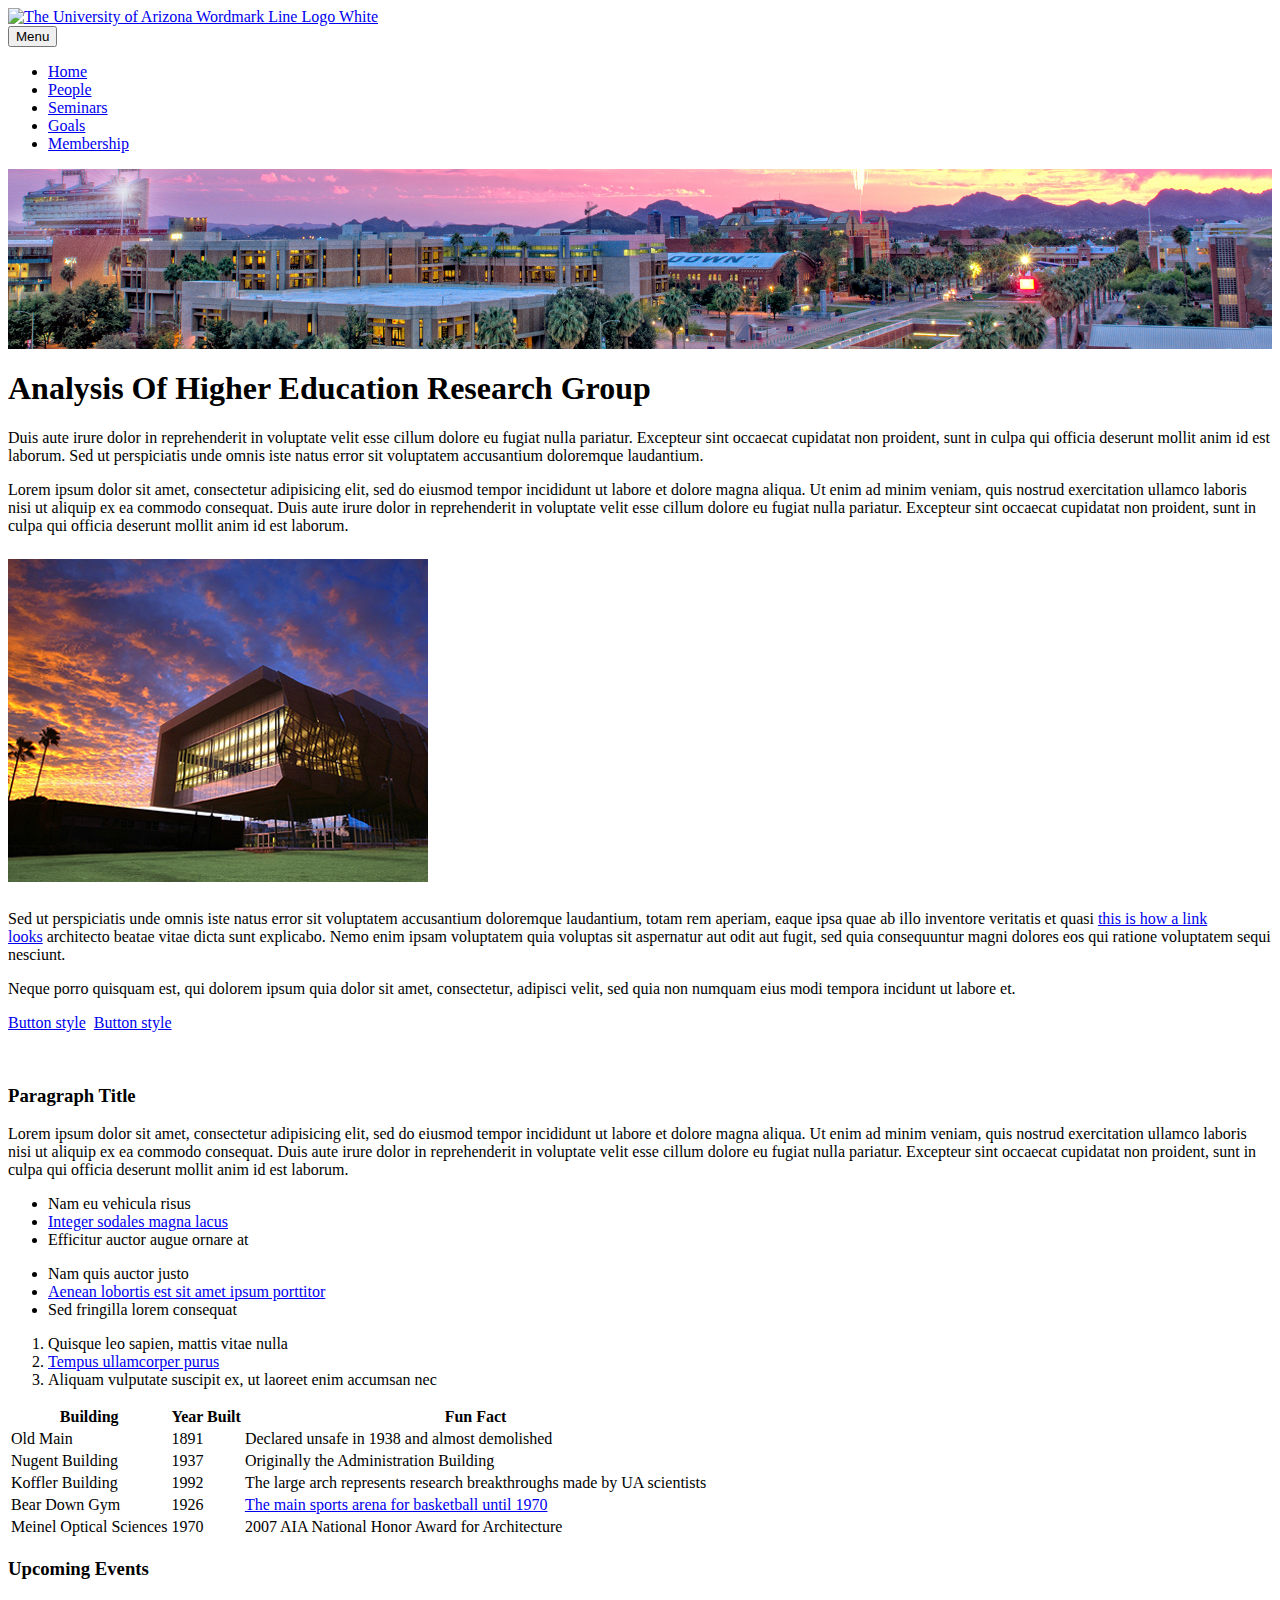
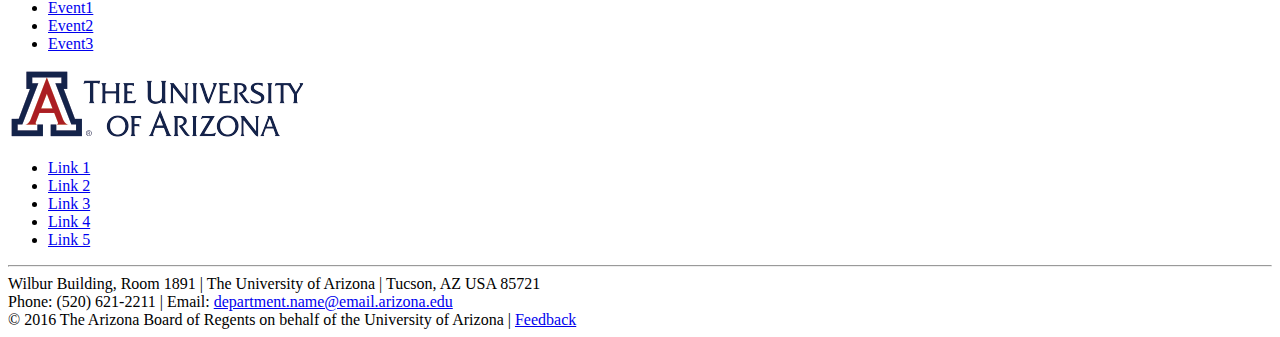
==== index.html @ 224b9daf "first commit" ====
<!DOCTYPE html>
<html lang="en" class="external-links ua-brand-icons">
  <head>
    <meta charset="utf-8" />
    <meta http-equiv="X-UA-Compatible" content="IE=edge" />
    <meta name="viewport" content="width=device-width, initial-scale=1" />
    <title>Higher Education Research Group</title>
    <link href="img/favicon.ico" rel="icon" type="image/x-icon" />

    <!-- Latest icon font stylesheet -->
    <link
      rel="stylesheet"
      href="https://cdn.digital.arizona.edu/lib/ua-brand-icons/v2.0.1/ua-brand-icons.min.css"
    />
    <link rel="stylesheet" href="css/style.css" />
    <!-- Compiled and minified UA Bootstrap CSS, icon font not included -->
    <link
      rel="stylesheet"
      href="https://cdn.uadigital.arizona.edu/lib/ua-bootstrap/v1.0.0-beta.30/ua-bootstrap.min.css"
    />
  </head>
  <body>
    <header id="region_header_ua" class="l-arizona-header bg-red">
      <section class="container l-container">
        <div class="row">
          <a
            href="http://www.arizona.edu"
            title="The University of Arizona homepage"
            class="arizona-logo"
          >
            <img
              alt="The University of Arizona Wordmark Line Logo White"
              src="https://cdn.uadigital.arizona.edu/logos/v1.0.0/ua_wordmark_line_logo_white_rgb.min.svg"
              class="arizona-line-logo"
            />
          </a>
        </div>
      </section>
    </header>
    <div class="containe-fluid">
      <!-- MENU CODE -->
      <div class="container">
        <div class="row">
          <div class="col-xs-12">
            <a class="sr-only sr-only-focusable" href="#content"></a>
            <nav
              id="navbar-top"
              class="navbar-offcanvas has-navigation-region has-off-canvas-region"
            >
              <div id="navbar-offcanvas-header">
                <div class="container">
                  <div class="row">
                    <div class="navbar-header">
                      <button
                        type="button"
                        data-toggle="collapse"
                        data-target="#navbar"
                        aria-expanded="false"
                        aria-controls="navbar"
                        class="navbar-toggle collapsed"
                      >
                        <span class="sr-only">Menu</span
                        ><span class="icon-bar"></span
                        ><span class="icon-bar"></span
                        ><span class="icon-bar"></span>
                      </button>
                    </div>
                    <div id="navbar" class="navbar-collapse collapse">
                      <ul class="nav navbar-nav">
                        <li class="false"><a href="/" data-link>Home</a></li>
                        <li class="false">
                          <a href="people.html" data-link>People</a>
                        </li>
                        <li class="false">
                          <a href="seminars.html" data-link>Seminars</a>
                        </li>
                        <li class="false">
                          <a href="goals.html" data-link>Goals</a>
                        </li>
                        <li class="false">
                          <a href="membership.html" data-link>Membership</a>
                        </li>
                      </ul>
                    </div>
                  </div>
                </div>
              </div>
            </nav>
          </div>
        </div>
      </div>
      <div class="container">
        <div class="row">
          <div class="col-md-12">
            <div id="content_featured">
              <div class="interior-featured-bg text-center"></div>
            </div>
          </div>
        </div>
      </div>

      <!-- CONTENT  -->
      <div class="container">
        <div class="row">
          <div class="col-md-9 col-md-push-3" id="content">
            <h1>Analysis Of Higher Education Research Group</h1>
            <p class="lead">
              Duis aute irure dolor in reprehenderit in voluptate velit esse
              cillum dolore eu fugiat nulla pariatur. Excepteur sint occaecat
              cupidatat non proident, sunt in culpa qui officia deserunt mollit
              anim id est laborum. Sed ut perspiciatis unde omnis iste natus
              error sit voluptatem accusantium doloremque laudantium.
            </p>
            <p>
              Lorem ipsum dolor sit amet, consectetur adipisicing elit, sed do
              eiusmod tempor incididunt ut labore et dolore magna aliqua. Ut
              enim ad minim veniam, quis nostrud exercitation ullamco laboris
              nisi ut aliquip ex ea commodo consequat. Duis aute irure dolor in
              reprehenderit in voluptate velit esse cillum dolore eu fugiat
              nulla pariatur. Excepteur sint occaecat cupidatat non proident,
              sunt in culpa qui officia deserunt mollit anim id est laborum.
            </p>
            <img
              class="img-responsive pull-left"
              src="img/example-image.jpg"
              style="margin: 0.5rem 2rem 0.5rem 0"
            />
            <p>
              Sed ut perspiciatis unde omnis iste natus error sit voluptatem
              accusantium doloremque laudantium, totam rem aperiam, eaque ipsa
              quae ab illo inventore veritatis et quasi&nbsp;<a href="#"
                >this is how a link looks</a
              >&nbsp;architecto beatae vitae dicta sunt explicabo. Nemo enim
              ipsam voluptatem quia voluptas sit aspernatur aut odit aut fugit,
              sed quia consequuntur magni dolores eos qui ratione voluptatem
              sequi nesciunt.
            </p>
            <p>
              Neque porro quisquam est, qui dolorem ipsum quia dolor sit amet,
              consectetur, adipisci velit, sed quia non numquam eius modi
              tempora incidunt ut labore et.
            </p>
            <p>
              <a class="btn btn-lg btn-red" href="#">Button style</a
              ><a class="btn btn-lg btn-blue" href="#" style="margin-left: 8px"
                >Button style</a
              >
            </p>
            <p>&nbsp;</p>
            <h3>Paragraph Title</h3>
            <p>
              Lorem ipsum dolor sit amet, consectetur adipisicing elit, sed do
              eiusmod tempor incididunt ut labore et dolore magna aliqua. Ut
              enim ad minim veniam, quis nostrud exercitation ullamco laboris
              nisi ut aliquip ex ea commodo consequat. Duis aute irure dolor in
              reprehenderit in voluptate velit esse cillum dolore eu fugiat
              nulla pariatur. Excepteur sint occaecat cupidatat non proident,
              sunt in culpa qui officia deserunt mollit anim id est laborum.
            </p>
            <ul>
              <li>Nam eu vehicula risus</li>
              <li><a href="#">Integer sodales magna lacus</a></li>
              <li>Efficitur auctor augue ornare at</li>
            </ul>
            <ul class="triangle">
              <li>Nam quis auctor justo</li>
              <li>
                <a href="#">Aenean lobortis est sit amet ipsum porttitor</a>
              </li>
              <li>Sed fringilla lorem consequat</li>
            </ul>
            <ol>
              <li>Quisque leo sapien, mattis vitae nulla</li>
              <li><a href="#">Tempus ullamcorper purus</a></li>
              <li>
                Aliquam vulputate suscipit ex, ut laoreet enim accumsan nec
              </li>
            </ol>
            <div class="table-responsive">
              <table class="table table-striped">
                <thead>
                  <tr>
                    <th>Building</th>
                    <th>Year Built</th>
                    <th>Fun Fact</th>
                  </tr>
                </thead>
                <tbody>
                  <tr>
                    <td>Old Main</td>
                    <td>1891</td>
                    <td>Declared unsafe in 1938 and almost demolished</td>
                  </tr>
                  <tr>
                    <td>Nugent Building</td>
                    <td>1937</td>
                    <td>Originally the Administration Building</td>
                  </tr>
                  <tr>
                    <td>Koffler Building</td>
                    <td>1992</td>
                    <td>
                      The large arch represents research breakthroughs made by
                      UA scientists
                    </td>
                  </tr>
                  <tr>
                    <td>Bear Down Gym</td>
                    <td>1926</td>
                    <td>
                      <a href="#"
                        >The main sports arena for basketball until 1970</a
                      >
                    </td>
                  </tr>
                  <tr>
                    <td>Meinel Optical Sciences</td>
                    <td>1970</td>
                    <td>2007 AIA National Honor Award for Architecture</td>
                  </tr>
                </tbody>
              </table>
            </div>
          </div>

          <!-- SIDEBAR -->
          <div class="col-md-3 col-md-pull-9" id="sidebar_first">
            <div class="quick-links">
              <h3>Upcoming Events</h3>
              <ul class="nav nav-pills nav-stacked" id="events"></ul>
            </div>
          </div>
        </div>
      </div>

      <!-- FOOTER  -->
      <footer id="footer_site">
        <div class="container">
          <div class="row">
            <div class="col-md-6">
              <div
                class="text-center-sm text-center-xs text-left"
                id="footer_logo"
              >
                <a href="#"><img src="img/placeholder-logo.png" /></a>
              </div>
            </div>
            <div class="col-md-6">
              <div
                class="text-center-sm text-center-xs text-right"
                id="footer_menu"
              >
                <ul>
                  <li><a href="#">Link 1</a></li>
                  <li><a href="#">Link 2</a></li>
                  <li><a href="#">Link 3</a></li>
                  <li><a href="#">Link 4</a></li>
                  <li class="last"><a href="#">Link 5</a></li>
                </ul>
              </div>
            </div>
          </div>
          <hr />
          <div class="row">
            <div class="col-md-12">
              <div class="text-center" id="footer_copyright">
                Wilbur Building, Room 1891 | The University of Arizona | Tucson,
                AZ USA 85721 <br />
                Phone: (520) 621-2211 | Email:&nbsp;<a href="#"
                  >department.name@email.arizona.edu <br /></a
                >© 2016 The Arizona Board of Regents on behalf of the University
                of Arizona |&nbsp;<a href="#">Feedback</a>
              </div>
            </div>
          </div>
        </div>
      </footer>
    </div>

    <!-- jQuery -->
    <script src="https://code.jquery.com/jquery-2.2.4.min.js"></script>
    <!-- Latest compiled and minified JavaScript -->
    <script src="https://cdn.uadigital.arizona.edu/lib/ua-bootstrap/v1.0.0-beta.30/ua-bootstrap.min.js"></script>
    <script src="js/events.js"></script>
  </body>
</html>
---- css/style.css ----
.navbar-collapse {
    padding-left: 0px !important;
}

.qs-site-logo, .header_site {
    margin: 40px 0;
    margin: 2.5rem 0;
}

.d-block {
    display: block!important;
}
.interior-featured-bg{
    background-image: url("../img/Arizona-Campus.png");
    clear: both;
    height: 180px;
    width: 100%;
    background-size: cover;
    background-repeat:no-repeat;
    background-position:50% 90%;
   
}

.margin {
    margin-top: 50.016px;
}
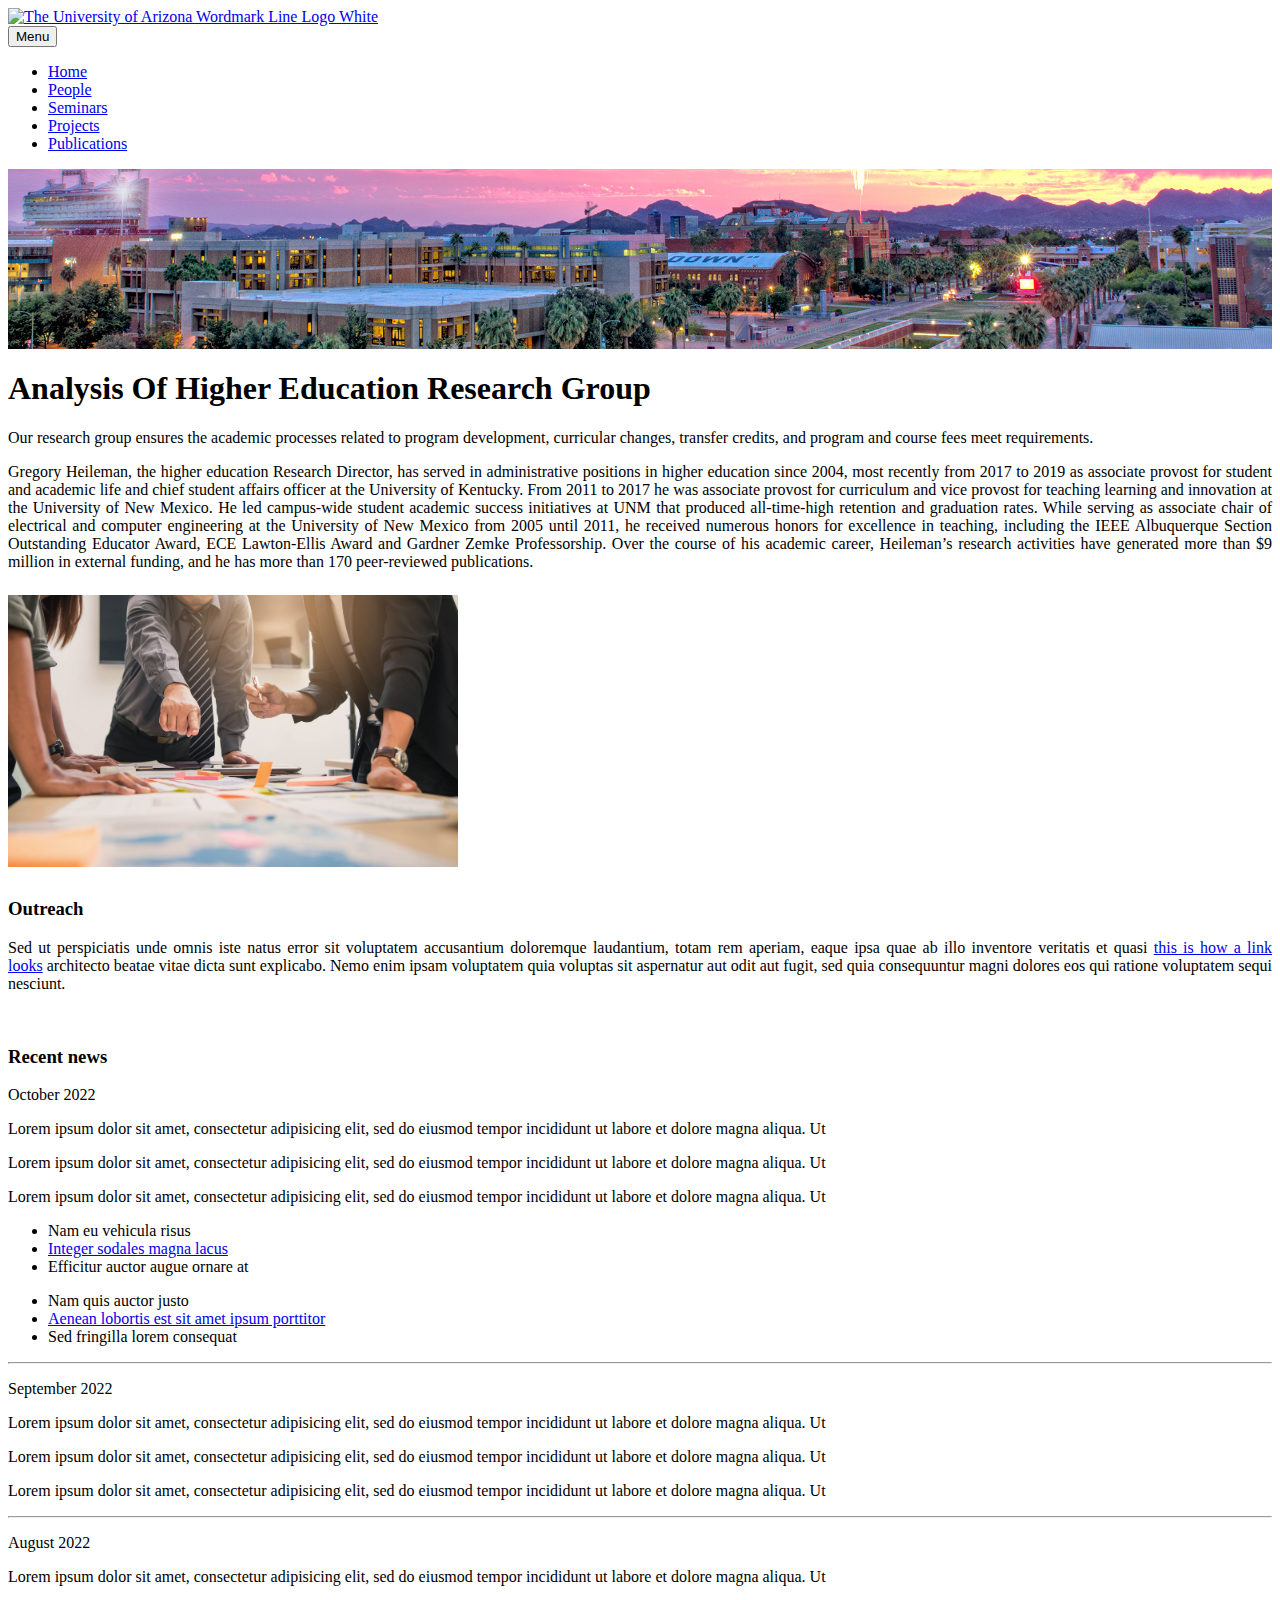
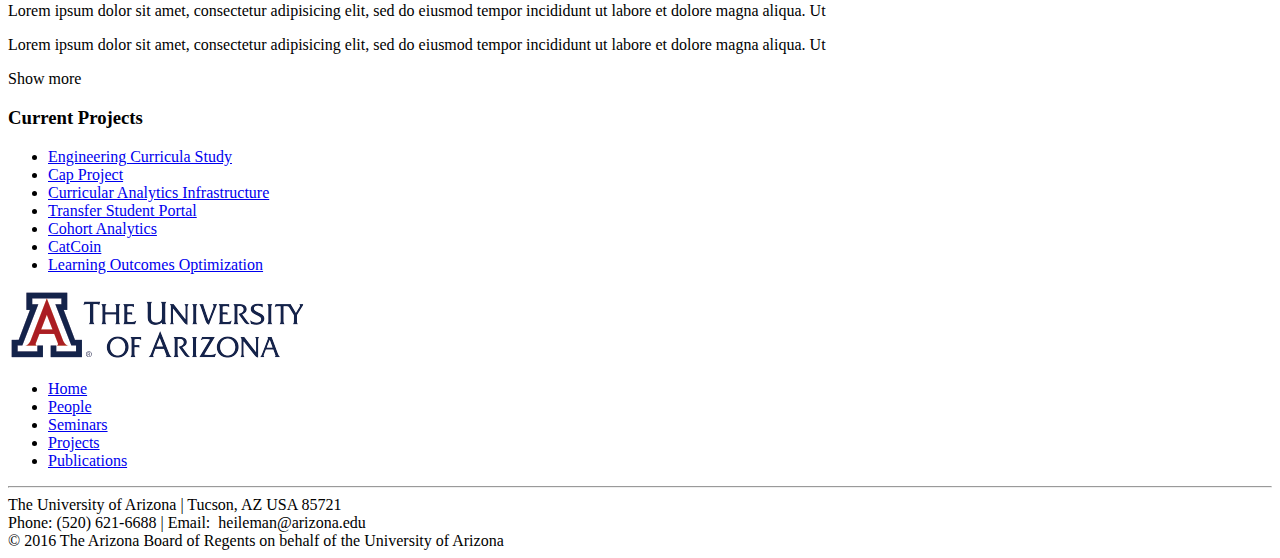
==== commit 86ee7279: "add people,projects and publications" ====
--- a/index.html
+++ b/index.html
@@ -67,7 +67,7 @@
                     </div>
                     <div id="navbar" class="navbar-collapse collapse">
                       <ul class="nav navbar-nav">
-                        <li class="false"><a href="/" data-link>Home</a></li>
+                        <li class="false"><a href="#" data-link>Home</a></li>
                         <li class="false">
                           <a href="people.html" data-link>People</a>
                         </li>
@@ -75,10 +75,10 @@
                           <a href="seminars.html" data-link>Seminars</a>
                         </li>
                         <li class="false">
-                          <a href="goals.html" data-link>Goals</a>
-                        </li>
-                        <li class="false">
-                          <a href="membership.html" data-link>Membership</a>
+                          <a href="projects.html" data-link>Projects</a>
+                        </li>
+                        <li class="false">
+                          <a href="publications.html" data-link>Publications</a>
                         </li>
                       </ul>
                     </div>
@@ -105,26 +105,35 @@
           <div class="col-md-9 col-md-push-3" id="content">
             <h1>Analysis Of Higher Education Research Group</h1>
             <p class="lead">
-              Duis aute irure dolor in reprehenderit in voluptate velit esse
-              cillum dolore eu fugiat nulla pariatur. Excepteur sint occaecat
-              cupidatat non proident, sunt in culpa qui officia deserunt mollit
-              anim id est laborum. Sed ut perspiciatis unde omnis iste natus
-              error sit voluptatem accusantium doloremque laudantium.
-            </p>
-            <p>
-              Lorem ipsum dolor sit amet, consectetur adipisicing elit, sed do
-              eiusmod tempor incididunt ut labore et dolore magna aliqua. Ut
-              enim ad minim veniam, quis nostrud exercitation ullamco laboris
-              nisi ut aliquip ex ea commodo consequat. Duis aute irure dolor in
-              reprehenderit in voluptate velit esse cillum dolore eu fugiat
-              nulla pariatur. Excepteur sint occaecat cupidatat non proident,
-              sunt in culpa qui officia deserunt mollit anim id est laborum.
+              Our research group ensures the academic processes related to
+              program development, curricular changes, transfer credits, and
+              program and course fees meet requirements.
+            </p>
+            <p>
+              Gregory Heileman, the higher education Research Director, has served in
+              administrative positions in higher education since 2004, most
+              recently from 2017 to 2019 as associate provost for student and
+              academic life and chief student affairs officer at the University
+              of Kentucky. From 2011 to 2017 he was associate provost for
+              curriculum and vice provost for teaching learning and innovation
+              at the University of New Mexico. He led campus-wide student
+              academic success initiatives at UNM that produced all-time-high
+              retention and graduation rates. While serving as associate chair
+              of electrical and computer engineering at the University of New
+              Mexico from 2005 until 2011, he received numerous honors for
+              excellence in teaching, including the IEEE Albuquerque Section
+              Outstanding Educator Award, ECE Lawton-Ellis Award and Gardner
+              Zemke Professorship. Over the course of his academic career,
+              Heileman’s research activities have generated more than $9 million
+              in external funding, and he has more than 170 peer-reviewed
+              publications.
             </p>
             <img
               class="img-responsive pull-left"
-              src="img/example-image.jpg"
-              style="margin: 0.5rem 2rem 0.5rem 0"
+              src="img/research-group.jpg"
+              style="margin: 0.5rem 2rem 0.5rem 0; width:450px"
             />
+            <h3>Outreach</h3>
             <p>
               Sed ut perspiciatis unde omnis iste natus error sit voluptatem
               accusantium doloremque laudantium, totam rem aperiam, eaque ipsa
@@ -135,28 +144,23 @@
               sed quia consequuntur magni dolores eos qui ratione voluptatem
               sequi nesciunt.
             </p>
-            <p>
-              Neque porro quisquam est, qui dolorem ipsum quia dolor sit amet,
-              consectetur, adipisci velit, sed quia non numquam eius modi
-              tempora incidunt ut labore et.
-            </p>
-            <p>
-              <a class="btn btn-lg btn-red" href="#">Button style</a
-              ><a class="btn btn-lg btn-blue" href="#" style="margin-left: 8px"
-                >Button style</a
-              >
-            </p>
             <p>&nbsp;</p>
-            <h3>Paragraph Title</h3>
-            <p>
-              Lorem ipsum dolor sit amet, consectetur adipisicing elit, sed do
-              eiusmod tempor incididunt ut labore et dolore magna aliqua. Ut
-              enim ad minim veniam, quis nostrud exercitation ullamco laboris
-              nisi ut aliquip ex ea commodo consequat. Duis aute irure dolor in
-              reprehenderit in voluptate velit esse cillum dolore eu fugiat
-              nulla pariatur. Excepteur sint occaecat cupidatat non proident,
-              sunt in culpa qui officia deserunt mollit anim id est laborum.
-            </p>
+            <h3>Recent news</h3>
+            <p>October 2022</p>
+            <p>
+              Lorem ipsum dolor sit amet, consectetur adipisicing elit, sed do
+              eiusmod tempor incididunt ut labore et dolore magna aliqua. Ut
+            </p>
+            <p>
+              Lorem ipsum dolor sit amet,
+              <a>consectetur adipisicing elit,</a> sed do eiusmod tempor
+              incididunt ut labore et dolore magna aliqua. Ut
+            </p>
+            <p>
+              Lorem ipsum dolor sit amet, consectetur adipisicing elit, sed do
+              eiusmod tempor incididunt ut labore et dolore magna aliqua. Ut
+            </p>
+
             <ul>
               <li>Nam eu vehicula risus</li>
               <li><a href="#">Integer sodales magna lacus</a></li>
@@ -169,65 +173,45 @@
               </li>
               <li>Sed fringilla lorem consequat</li>
             </ul>
-            <ol>
-              <li>Quisque leo sapien, mattis vitae nulla</li>
-              <li><a href="#">Tempus ullamcorper purus</a></li>
-              <li>
-                Aliquam vulputate suscipit ex, ut laoreet enim accumsan nec
-              </li>
-            </ol>
-            <div class="table-responsive">
-              <table class="table table-striped">
-                <thead>
-                  <tr>
-                    <th>Building</th>
-                    <th>Year Built</th>
-                    <th>Fun Fact</th>
-                  </tr>
-                </thead>
-                <tbody>
-                  <tr>
-                    <td>Old Main</td>
-                    <td>1891</td>
-                    <td>Declared unsafe in 1938 and almost demolished</td>
-                  </tr>
-                  <tr>
-                    <td>Nugent Building</td>
-                    <td>1937</td>
-                    <td>Originally the Administration Building</td>
-                  </tr>
-                  <tr>
-                    <td>Koffler Building</td>
-                    <td>1992</td>
-                    <td>
-                      The large arch represents research breakthroughs made by
-                      UA scientists
-                    </td>
-                  </tr>
-                  <tr>
-                    <td>Bear Down Gym</td>
-                    <td>1926</td>
-                    <td>
-                      <a href="#"
-                        >The main sports arena for basketball until 1970</a
-                      >
-                    </td>
-                  </tr>
-                  <tr>
-                    <td>Meinel Optical Sciences</td>
-                    <td>1970</td>
-                    <td>2007 AIA National Honor Award for Architecture</td>
-                  </tr>
-                </tbody>
-              </table>
-            </div>
+            <hr></hr>
+            <p>September 2022</p>
+            <p>
+              Lorem ipsum dolor sit amet, consectetur adipisicing elit, sed do
+              eiusmod tempor incididunt ut labore et dolore magna aliqua. Ut
+            </p>
+            <p>
+              Lorem ipsum dolor sit amet,
+              <a>consectetur adipisicing elit,</a> sed do eiusmod tempor
+              incididunt ut labore et dolore magna aliqua. Ut
+            </p>
+            <p>
+              Lorem ipsum dolor sit amet, consectetur adipisicing elit, sed do
+              eiusmod tempor incididunt ut labore et dolore magna aliqua. Ut
+            </p>
+            <hr></hr>
+            <p>August 2022</p>
+            <p>
+              Lorem ipsum dolor sit amet, consectetur adipisicing elit, sed do
+              eiusmod tempor incididunt ut labore et dolore magna aliqua. Ut
+            </p>
+            <p>
+              Lorem ipsum dolor sit amet,
+              <a>consectetur adipisicing elit,</a> sed do eiusmod tempor
+              incididunt ut labore et dolore magna aliqua. Ut
+            </p>
+            <p>
+              Lorem ipsum dolor sit amet, consectetur adipisicing elit, sed do
+              eiusmod tempor incididunt ut labore et dolore magna aliqua. Ut
+            </p>
+            <a>Show more</a>
+
           </div>
 
           <!-- SIDEBAR -->
           <div class="col-md-3 col-md-pull-9" id="sidebar_first">
             <div class="quick-links">
-              <h3>Upcoming Events</h3>
-              <ul class="nav nav-pills nav-stacked" id="events"></ul>
+              <h3>Current Projects</h3>
+              <ul class="nav nav-pills nav-stacked" id="projects"></ul>
             </div>
           </div>
         </div>
@@ -251,11 +235,11 @@
                 id="footer_menu"
               >
                 <ul>
-                  <li><a href="#">Link 1</a></li>
-                  <li><a href="#">Link 2</a></li>
-                  <li><a href="#">Link 3</a></li>
-                  <li><a href="#">Link 4</a></li>
-                  <li class="last"><a href="#">Link 5</a></li>
+                  <li><a href="#">Home</a></li>
+                  <li><a href="people.html">People</a></li>
+                  <li><a href="seminars.html">Seminars</a></li>
+                  <li><a href="projects.html">Projects</a></li>
+                  <li class="last"><a href="publications.html">Publications</a></li>
                 </ul>
               </div>
             </div>
@@ -264,12 +248,12 @@
           <div class="row">
             <div class="col-md-12">
               <div class="text-center" id="footer_copyright">
-                Wilbur Building, Room 1891 | The University of Arizona | Tucson,
+                The University of Arizona | Tucson,
                 AZ USA 85721 <br />
-                Phone: (520) 621-2211 | Email:&nbsp;<a href="#"
-                  >department.name@email.arizona.edu <br /></a
-                >© 2016 The Arizona Board of Regents on behalf of the University
-                of Arizona |&nbsp;<a href="#">Feedback</a>
+                Phone: (520) 621-6688 | Email:&nbsp;
+                  heileman@arizona.edu <br />
+                © 2016 The Arizona Board of Regents on behalf of the University
+                of Arizona 
               </div>
             </div>
           </div>
@@ -281,6 +265,6 @@
     <script src="https://code.jquery.com/jquery-2.2.4.min.js"></script>
     <!-- Latest compiled and minified JavaScript -->
     <script src="https://cdn.uadigital.arizona.edu/lib/ua-bootstrap/v1.0.0-beta.30/ua-bootstrap.min.js"></script>
-    <script src="js/events.js"></script>
+    <script src="js/projects.js"></script>
   </body>
 </html>
--- a/css/style.css
+++ b/css/style.css
@@ -1,27 +1,35 @@
 .navbar-collapse {
-    padding-left: 0px !important;
+  padding-left: 0px !important;
 }
 
-.qs-site-logo, .header_site {
-    margin: 40px 0;
-    margin: 2.5rem 0;
+.qs-site-logo,
+.header_site {
+  margin: 40px 0;
+  margin: 2.5rem 0;
 }
 
 .d-block {
-    display: block!important;
+  display: block !important;
 }
-.interior-featured-bg{
-    background-image: url("../img/Arizona-Campus.png");
-    clear: both;
-    height: 180px;
-    width: 100%;
-    background-size: cover;
-    background-repeat:no-repeat;
-    background-position:50% 90%;
-   
+.interior-featured-bg {
+  background-image: url("../img/Arizona-Campus.png");
+  clear: both;
+  height: 180px;
+  width: 100%;
+  background-size: cover;
+  background-repeat: no-repeat;
+  background-position: 50% 90%;
 }
 
 .margin {
-    margin-top: 50.016px;
+  margin-top: 50.016px;
 }
 
+.card {
+  min-width: 250px;
+  max-width: 250px;
+}
+
+p {
+  text-align: justify;
+}
